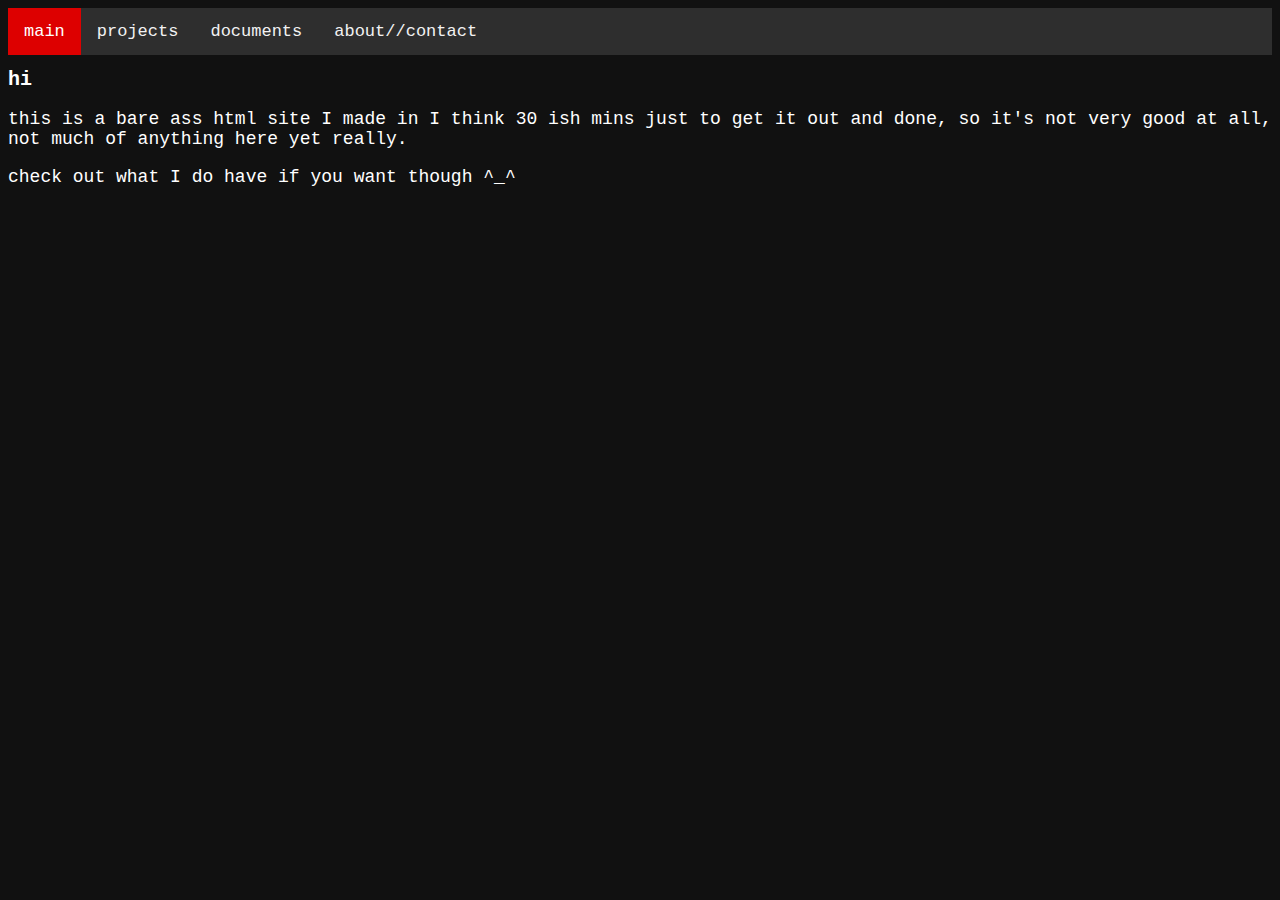
==== index.html @ 612a29ea "test" ====
<html lang="en">
  <head>
    <meta charset="UTF-8" />
    <link rel="icon" type="image/x-icon" href="assets/favicon.ico">
    <meta name="viewport" content="width=device-width, initial-scale=1.0" />
    <link rel="stylesheet" type="text/css" href="style.css"/>
    <title>azui's WORLD</title>
  </head>
<body>
  <div class="topnav">
  <a class="active" href="index.html">main</a>
  <a href="proj.html">projects</a>
  <a href="docu.html">documents</a>
  <a href="about.html">about//contact</a>
</div>
<div id="main_text">
  <h1>
    hi
  </h1>
  <p>
  this is a bare ass html site I made in I think 30 ish mins just to get it out and done, 
  so it's not very good at all, not much of anything here yet really.
  </p>
  <p>
  check out what I do have if you want though ^_^
  </p>
</body>
---- style.css ----
body {background-color: #111111;}
    :root {
      font-family: "Courier New", monospace;
    }
    h1 {
      color: white;
      font-size: 20px;
    }
    p {
      color: white;
      font-size: 18px;
    }
    #contacts {
      padding-top: 10px;
    }
    a {
      text-decoration: none;
      color: white;
      font-size: 24px;
    }
    a:hover {
      text-decoration: underline;
    }
        /* Add a black background color to the top navigation */
    .topnav {
      background-color: #2E2E2E;
      overflow: hidden;
    }

    /* Style the links inside the navigation bar */
    .topnav a {
      float: left;
      color: #f2f2f2;
      text-align: center;
      padding: 14px 16px;
      text-decoration: none;
      font-size: 17px;
    }

    /* Change the color of links on hover */
    .topnav a:hover {
      background-color: #FFFFFF;
      color: black;
    }

    /* Add a color to the active/current link */
    .topnav a.active {
      background-color: #DD0000;
      color: white;
    }
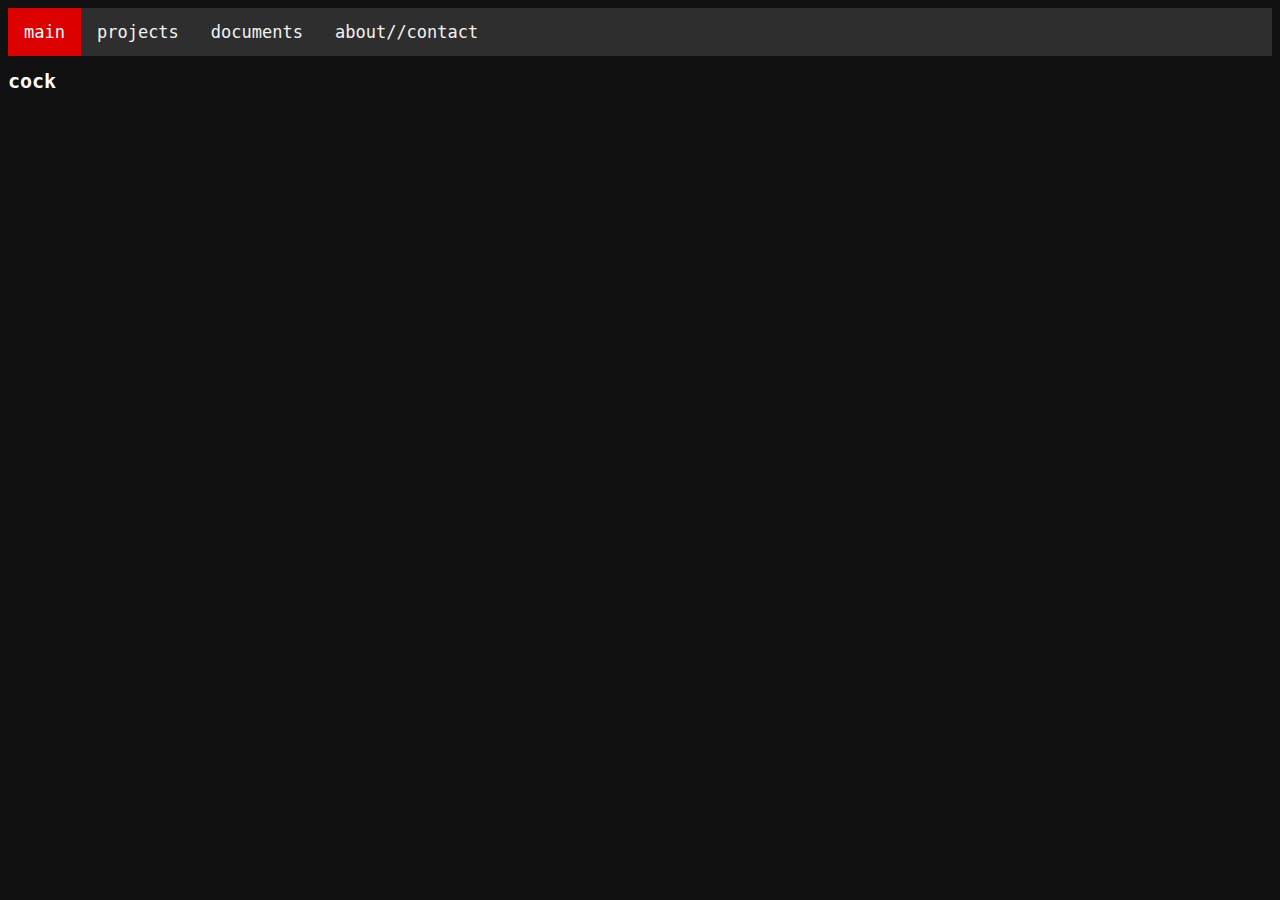
==== commit 05d9bfb9: "adding stuff to the about page mostly" ====
--- a/index.html
+++ b/index.html
@@ -15,13 +15,7 @@
 </div>
 <div id="main_text">
   <h1>
-    hi
+  cock
   </h1>
-  <p>
-  this is a bare ass html site I made in I think 30 ish mins just to get it out and done, 
-  so it's not very good at all, not much of anything here yet really.
-  </p>
-  <p>
-  check out what I do have if you want though ^_^
-  </p>
+</div>
 </body>
--- a/style.css
+++ b/style.css
@@ -1,6 +1,7 @@
    body {background-color: #111111;}
     :root {
-      font-family: "Courier New", monospace;
+      font-family: "Roboto Mono", monospace;
+      src: url(fonts/Roboto Mono Nerd Font Complete.ttf)
     }
     h1 {
       color: white;
@@ -16,7 +17,7 @@
     a {
       text-decoration: none;
       color: white;
-      font-size: 24px;
+      font-size: 18px;
     }
     a:hover {
       text-decoration: underline;
@@ -35,6 +36,7 @@
       padding: 14px 16px;
       text-decoration: none;
       font-size: 17px;
+      top: 0px;
     }
 
     /* Change the color of links on hover */
